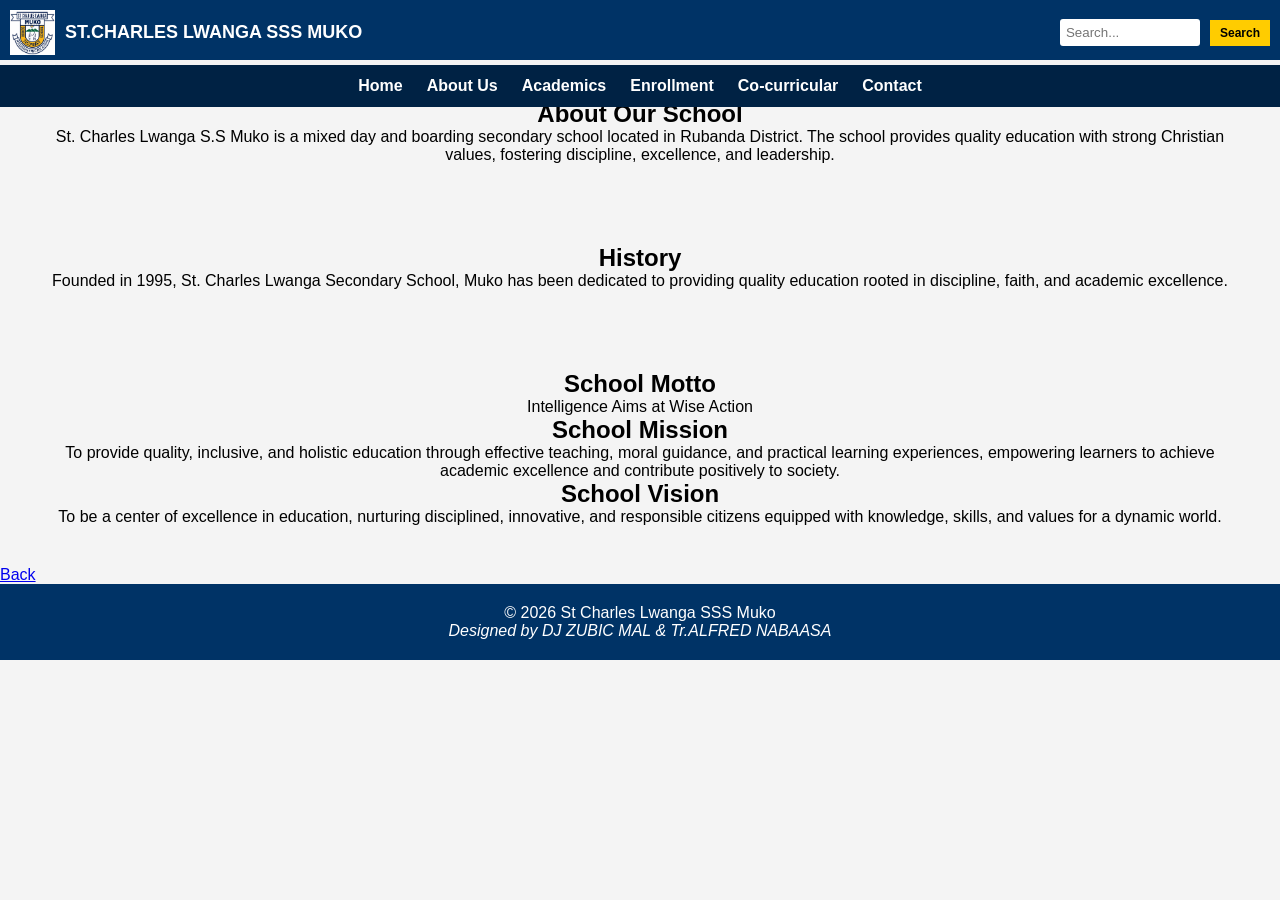
==== about.html @ 2c8513a3 "Add files via upload" ====
<!DOCTYPE html>
<html>
<head>

<meta charset="UTF-8">
<meta name="viewport" content="width=device-width, initial-scale=1.0">

<title>St. Charles Lwanga SSS Muko</title>

<link rel="stylesheet" href="lwanga.css">

</head>

<body>
  <header>
  <div class="header-container">

    <div class="logo-area">
      <img src="lwangalogo.webp" alt="School Logo">
      <h1>ST.CHARLES LWANGA SSS MUKO</h1>
    </div>

    <div class="header-right">
      <input type="text" placeholder="Search..." class="search-box">
      <button class="search-btn">Search</button>

      <div class="menu-toggle" onclick="toggleMenu()">
        ☰
      </div>
    </div>

  </div>

  <ul id="nav-list">
    <li><a href="index.html">Home</a></li>
    <li><a href="about.html">About Us</a></li>
    <li><a href="academics.html">Academics</a></li>
    <li><a href="enrollment.html">Enrollment</a></li>
    <li><a href="cocurricular.html">Co-curricular</a></li>
    <li><a href="contact.html">Contact</a></li>
  </ul>
</header>
    <!-- Main Content -->
    <main>
    <section class="about us">
  <h2>About Our School</h2>
  <p>
            
                St. Charles Lwanga S.S Muko is a mixed day and boarding secondary school 
                located in Rubanda District. The school provides quality education with 
                strong Christian values, fostering discipline, excellence, and leadership.
          
  </p>
</section>
        <section class="history">
            <h2>History</h2>
            <p>Founded in 1995, St. Charles Lwanga Secondary School, Muko has been dedicated to providing quality education rooted in discipline, faith, and academic excellence.</p>
        </section>

<section class="motto&mission">
  <h2>School Motto</h2>
  <p>Intelligence Aims at Wise Action </p>
  <h2>School Mission</h2>
  <p>To provide quality, inclusive, and holistic education through effective teaching, moral guidance, and practical learning experiences, empowering learners to achieve academic excellence and contribute positively to society.</p>
  
  <h2>School Vision</h2>
  <p>To be a center of excellence in education, nurturing disciplined, innovative, and responsible citizens equipped with knowledge, skills, and values for a dynamic world.</p>
</section>
</main>
<a href="index.html" class="back-btn">Back</a>
<footer>

<p>© 2026 St Charles Lwanga SSS Muko</p>
<p><i>Designed by DJ ZUBIC MAL & Tr.ALFRED NABAASA</i></p>

</footer>

<script src="lwanga.js"></script>
</body>
</html>
---- lwanga.css ----
/* ===== RESET ===== */
*{
    margin:0;
    padding:0;
    box-sizing:border-box;
    font-family:Arial, sans-serif;
}

body{
    background:#f4f4f4;
}

/* ===== HEADER ===== */
header{
    position: sticky;
    top: 0;
    z-index: 1000;
    background:#003366;
    color:white;
    height:60px;

}
.header-right{
    display:flex;
    gap:10px;
}



.header-container{
    display:flex;
    justify-content:space-between;
    align-items:center;
    padding:10px;
    gap:10px;
}

/* LOGO TEXT FIX */
.logo-area h1{
    font-size:14px;
    line-height:1.1;
}

/* RIGHT SIDE FIX */
.header-right{
    display:flex;
    align-items:center;
    gap:5px;
}

/* SEARCH FIX */
.search-box{
    padding:6px;
    border:none;
    border-radius:3px;
    width:100px; /* smaller */
    max-width:40vw; /* responsive */
}

.search-btn{
    padding:6px;
    font-size:12px;
    white-space:nowrap; /* prevents breaking */
}
/* ===== LOGO ===== */
.logo-area{
    display:flex;
    align-items:center;
    gap:10px;
}

.logo-area img{
    width:45px;
    height:45px;
}

.logo-area h1{
    font-size:18px;
    line-height:1.2;
}

/* ===== RIGHT SIDE ===== */
.header-right{
    display:flex;
    align-items:center;
    gap:10px;
}

/* ===== SEARCH ===== */
.search-box{
    padding:6px;
    border:none;
    border-radius:3px;
    width:140px;
}

.search-btn{
    padding:6px 10px;
    background:#ffcc00;
    border:none;
    cursor:pointer;
    font-weight:bold;
}

/* ===== HAMBURGER ===== */
.menu-toggle{
    font-size:24px;
    cursor:pointer;
    display:none;
    position:relative;
    z-index:1100;
}

/* ===== NAVIGATION ===== */
#nav-list{
    list-style:none;
    display:flex;
    justify-content:center;
    background:#002244;
}

#nav-list li{
    padding:12px;
}

#nav-list a{
    color:white;
    text-decoration:none;
    font-weight:bold;
}

/* ===== SLIDER ===== */
.slider{
  width:100%;
  height:600px;
  overflow:hidden;
  position:relative;
}

.slides{
  display:flex;
  height:100%;
  transition: transform 0.5s ease-in-out;
}

.slides img{
  width:100%;
  height:100%;
  object-fit:cover;
  flex-shrink:0;
}

/* buttons */
.prev, .next{
  position:absolute;
  top:50%;
  transform:translateY(-50%);
  background:rgba(0,0,0,0.5);
  color:white;
  border:none;
  padding:10px;
  font-size:25px;
  cursor:pointer;
}

.prev{ left:10px; }
.next{ right:10px; }

/* ===== HERO ===== */
.hero{
    position: relative;
    height: 70vh;
    overflow: hidden;
}

.hero img{
    width: 100%;
    height: 100%;
    object-fit: cover;
}

.hero-content{
    position: absolute;
    left: 50%;
    top: 50%;
    transform: translate(-50%, -50%);
    text-align: center;
    color: #fff;
    z-index: 2;
    width: 90%;
    max-width: 700px;
}

/* overlay */
.hero::after{
    content: "";
    position: absolute;
    inset:0;
    background: rgba(0,0,0,0.4);
}

/* ===== BUTTON ===== */
.btn, .cta-btn{
    display:inline-block;
    padding:12px 25px;
    background:orange;
    color:white;
    text-decoration:none;
    border-radius:5px;
}

/* ===== SECTIONS ===== */
section{
    padding:40px;
    text-align:center;
}

/* ===== CARDS ===== */
.cards{
    display:flex;
    gap:20px;
    flex-wrap:wrap;
}

.card{
    background:#eee;
    padding:20px;
    flex:1;
}

/* ===== TABLE ===== */
table{
    width:90%;
    margin:auto;
    border-collapse:collapse;
}

th, td{
    border:1px solid #ccc;
    padding:10px;
}

th{
    background:#003366;
    color:white;
}

/* ===== FOOTER ===== */
footer{
    background:#003366;
    color:white;
    text-align:center;
    padding: 20px 10px;
    width: 100vw;
    margin-left: calc(-50vw + 50%);
}
}
footer p{
    margin: 5px 0;
    font-size: 14px;
}
/* ===== FLOATING BUTTON ===== */
#topBtn{
  position:fixed;
  bottom:20px;
  left:20px;
  padding:10px;
  background:#003366;
  color:white;
  border:none;
  cursor:pointer;
  display:none;
  z-index:1000;
  border-radius:5px;
}
/* ===== E-LIBRARY FLOATING BUTTON ===== */
.e-library{
    position:fixed;
    bottom:20px;
    right:20px;
    background:green;
    color:white;
    padding:15px;
    border-radius:25px;
    text-decoration:none;
    z-index:900;
}

/* ===== EXTRA SECTIONS ===== */
.results, .facilities, .form-section{
  padding:50px;
  text-align:center;
}

.results-container,
.facility-container{
  display:flex;
  gap:20px;
  justify-content:center;
  flex-wrap:wrap;
}

.result-box{
  background:#f4f4f4;
  padding:20px;
  width:250px;
  border-radius:8px;
}

.facility img{
  width:300px;
  height:200px;
  object-fit:cover;
  border-radius:8px;
}

/* form */
form{
  max-width:400px;
  margin:auto;
  display:flex;
  flex-direction:column;
  gap:10px;
}

input, select{
  padding:10px;
}

/* ===== MOBILE ===== */
@media(max-width:768px){

    .search-box,
    .search-btn{
        display:block;
    }

    .menu-toggle{
        display:block;
    }

    #nav-list{
        position:fixed;
        top:0;
        right:-100%;
        width:70%;
        max-width:260px;
        height:100vh;
        background:#003366;
        flex-direction:column;
        align-items:center;
        justify-content:center;
        gap:15px;
        transition:0.3s ease;
    }
    #nav-list{
    position:fixed;
    top:60px; /* pushes below header */
    right:-100%;
    width:70%;
    max-width:260px;
    height:calc(100vh - 60px);
    background:#003366;
    flex-direction:column;
    align-items:center;
    justify-content:flex-start;
    padding-top:20px;
    gap:15px;
    transition:0.3s ease;
    overflow-y:auto;
}

    #nav-list.show{
        right:0;
    }

    .cards{
        flex-direction:column;
    }

    table{
        font-size:14px;
    }

    .logo-area h1{
        font-size:16px;
    }
    /* ===== NOTES SECTION ===== */
.notes{
  padding:40px 20px;
  text-align:center;
}

.notes h2{
  font-size:28px;
  margin-bottom:20px;
}

.class-group{
  background:white;
  margin:20px auto;
  padding:20px;
  max-width:400px;
  border-radius:10px;
  box-shadow:0 4px 10px rgba(0,0,0,0.1);
}

.class-group h3{
  margin-bottom:15px;
  color:#003366;
}

/* buttons instead of links */
.note-link{
  display:block;
  margin:8px 0;
  padding:10px;
  background:#003366;
  color:white;
  text-decoration:none;
  border-radius:5px;
  transition:0.3s;
}

.note-link:hover{
  background:#0055aa;
  transform:scale(1.05);
}
/* ===== DOWNLOADS & QUICK LINKS ===== */
.links-section{
  padding:40px 20px;
  text-align:center;
}

.links-section h2{
  font-size:28px;
  margin-bottom:20px;
  color:#003366;
}

/* container */
.link-container{
  display:flex;
  justify-content:center;
  flex-wrap:wrap;
  gap:15px;
}

/* cards */
.link-box{
  background:white;
  padding:20px;
  width:220px;
  border-radius:10px;
  box-shadow:0 4px 10px rgba(0,0,0,0.1);
  transition:0.3s;
}

.link-box:hover{
  transform:translateY(-5px);
}

/* link buttons */
.link-box a{
  display:block;
  margin-top:10px;
  padding:10px;
  background:#003366;
  color:white;
  text-decoration:none;
  border-radius:5px;
  font-weight:bold;
  transition:0.3s;
}

.link-box a:hover{
  background:#0055aa;
}

/* icons style (optional emoji spacing) */
.link-box span{
  font-size:30px;
}

/* mobile */
@media(max-width:768px){
  .link-container{
    flex-direction:column;
    align-items:center;
  }

}/* CONTACT FORM */
form{
    max-width:400px;
    margin:auto;
    background:white;
    padding:20px;
    border-radius:10px;
}
/* CLICK EFFECT */
.btn-primary:active {
    transform: scale(0.96);
}
/* ===== GENERAL ===== */
section {
    padding: 60px 20px;
}

h2 {
    font-size: 28px;
    margin-bottom: 15px;
    color: #002b5c;
}

/* ===== ABOUT SECTION ===== */
.about-container {
    display: flex;
    flex-wrap: wrap;
    align-items: center;
    gap: 40px;
    max-width: 1100px;
    margin: auto;
}

.about-text {
    flex: 1;
}

.about-text p {
    line-height: 1.6;
    color: #444;
}

.about-image {
    flex: 1;
}

.about-image img {
    width: 100%;
    border-radius: 12px;
    box-shadow: 0 8px 20px rgba(0,0,0,0.2);
}

/* BUTTON */
.btn-primary {
    display: inline-block;
    margin-top: 15px;
    padding: 12px 25px;
    background: linear-gradient(135deg, #009933, #00cc66);
    color: #fff;
    font-size: 15px;
    font-weight: 500;
    text-decoration: none;
    border-radius: 30px;
    box-shadow: 0 5px 15px rgba(0,0,0,0.2);
    transition: all 0.3s ease;
}

/* HOVER EFFECT */
.btn-primary:hover {
    background: linear-gradient(135deg, #0066cc, #0099ff);
    transform: translateY(-3px);
    box-shadow: 0 8px 20px rgba(0,0,0,0.3);
}


/* ===== FACILITIES ===== */
.section-title {
    text-align: center;
    margin-bottom: 40px;
}

.facilities-container {
    display: grid;
    grid-template-columns: repeat(auto-fit, minmax(250px, 1fr));
    gap: 25px;
    max-width: 1100px;
    margin: auto;
}

.facility-card {
    background: #fff;
    border-radius: 12px;
    overflow: hidden;
    text-align: center;
    box-shadow: 0 5px 15px rgba(0,0,0,0.1);
    transition: 0.3s;
}

.facility-card img {
    width: 100%;
    height: 180px;
    object-fit: cover;
}

.facility-card h3 {
    margin: 15px 0 5px;
    color: #004080;
}

.facility-card p {
    padding: 0 15px 20px;
    font-size: 14px;
    color: #555;
}

/* HOVER EFFECT */
.facility-card:hover {
    transform: translateY(-8px);
    box-shadow: 0 10px 25px rgba(0,0,0,0.2);
}

/* ===== RESPONSIVE ===== */
@media(max-width: 768px){
    .about-container {
        flex-direction: column;
    }
}
    .staff-container {
  display: flex;
  flex-wrap: wrap;
  gap: 20px;
  justify-content: center;
}

.staff-card {
  width: 220px;
  text-align: center;
  background: #fff;
  padding: 15px;
  border-radius: 10px;
  box-shadow: 0 4px 10px rgba(0,0,0,0.1);
}

.staff-card img {
  width: 100%;
  height: 220px;
  object-fit: cover; /* keeps image nicely cropped */
  border-radius: 10px;
}
@media(max-width:768px){

    .header-container{
        padding:8px;
    }

    .logo-area img{
        width:35px;
        height:35px;
    }

    .logo-area h1{
        font-size:12px;
    }

    .search-box{
        width:80px;
    }

    .search-btn{
        font-size:11px;
        padding:5px;
    }

    .menu-toggle{
        display:block;
    }
}
/* Back Button Design */
.back-btn {
  display: inline-flex;
  align-items: center;
  gap: 8px;
  padding: 12px 22px;
  background: linear-gradient(135deg, #004aad, #0077ff);
  color: white;
  text-decoration: none;
  border-radius: 30px;
  font-size: 16px;
  font-weight: 600;
  box-shadow: 0 4px 10px rgba(0, 0, 0, 0.25);
  transition: all 0.3s ease;
  margin: 20px;
}

.back-btn:hover {
  background: linear-gradient(135deg, #00337a, #005fcc);
  transform: translateY(-2px);
  box-shadow: 0 6px 14px rgba(0, 0, 0, 0.3);
}

.back-btn:active {
  transform: scale(0.97);
}

/* Arrow Icon */
.back-btn::before {
  content: "←";
  font-size: 18px;
}
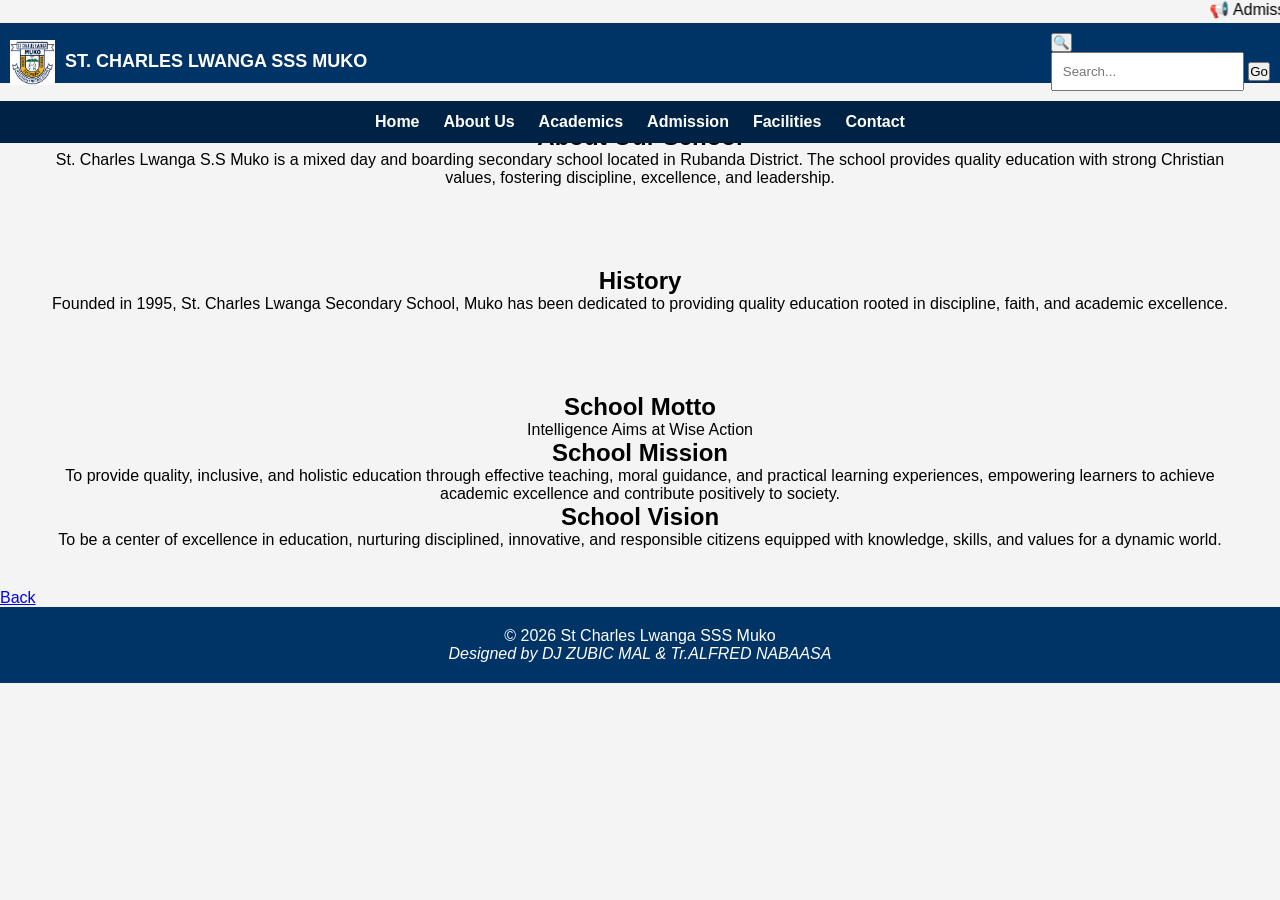
==== commit e04c5396: "Add files via upload" ====
--- a/about.html
+++ b/about.html
@@ -1,5 +1,6 @@
 <!DOCTYPE html>
-<html>
+<html lang="en">
+
 <head>
 
 <meta charset="UTF-8">
@@ -12,34 +13,52 @@
 </head>
 
 <body>
+  <div class="announcement">
+    <marquee>
+        📢 Admissions for 2026 are now open | UNEB Registration Ongoing | School Visitation Day Coming Soon
+    </marquee>
+</div>
   <header>
-  <div class="header-container">
+
+<div class="header-container">
 
     <div class="logo-area">
-      <img src="lwangalogo.webp" alt="School Logo">
-      <h1>ST.CHARLES LWANGA SSS MUKO</h1>
+        <img src="lwangalogo.webp" alt="School Logo">
+        <h1>ST. CHARLES LWANGA SSS MUKO</h1>
     </div>
 
-    <div class="header-right">
-      <input type="text" placeholder="Search..." class="search-box">
-      <button class="search-btn">Search</button>
+    <div class="header-actions">
 
-      <div class="menu-toggle" onclick="toggleMenu()">
-        ☰
-      </div>
+        <div class="search-container">
+            <button id="searchBtn">🔍</button>
+
+            <div id="searchBox" class="hidden">
+                <input type="text" id="searchInput" placeholder="Search...">
+                <button id="runSearch">Go</button>
+            </div>
+        </div>
+
+        <button class="menu-toggle" id="menuBtn">
+            ☰
+        </button>
+
     </div>
 
-  </div>
+</div>
 
-  <ul id="nav-list">
-    <li><a href="index.html">Home</a></li>
-    <li><a href="about.html">About Us</a></li>
-    <li><a href="academics.html">Academics</a></li>
-    <li><a href="enrollment.html">Enrollment</a></li>
-    <li><a href="cocurricular.html">Co-curricular</a></li>
-    <li><a href="contact.html">Contact</a></li>
-  </ul>
+<nav>
+    <ul id="nav-list">
+        <li><a href="index.html">Home</a></li>
+        <li><a href="about.html">About Us</a></li>
+        <li><a href="academics.html">Academics</a></li>
+        <li><a href="admission.html">Admission</a></li>
+        <li><a href="facilities.html">Facilities</a></li>
+        <li><a href="contact.html">Contact</a></li>
+    </ul>
+</nav>
+
 </header>
+  
     <!-- Main Content -->
     <main>
     <section class="about us">
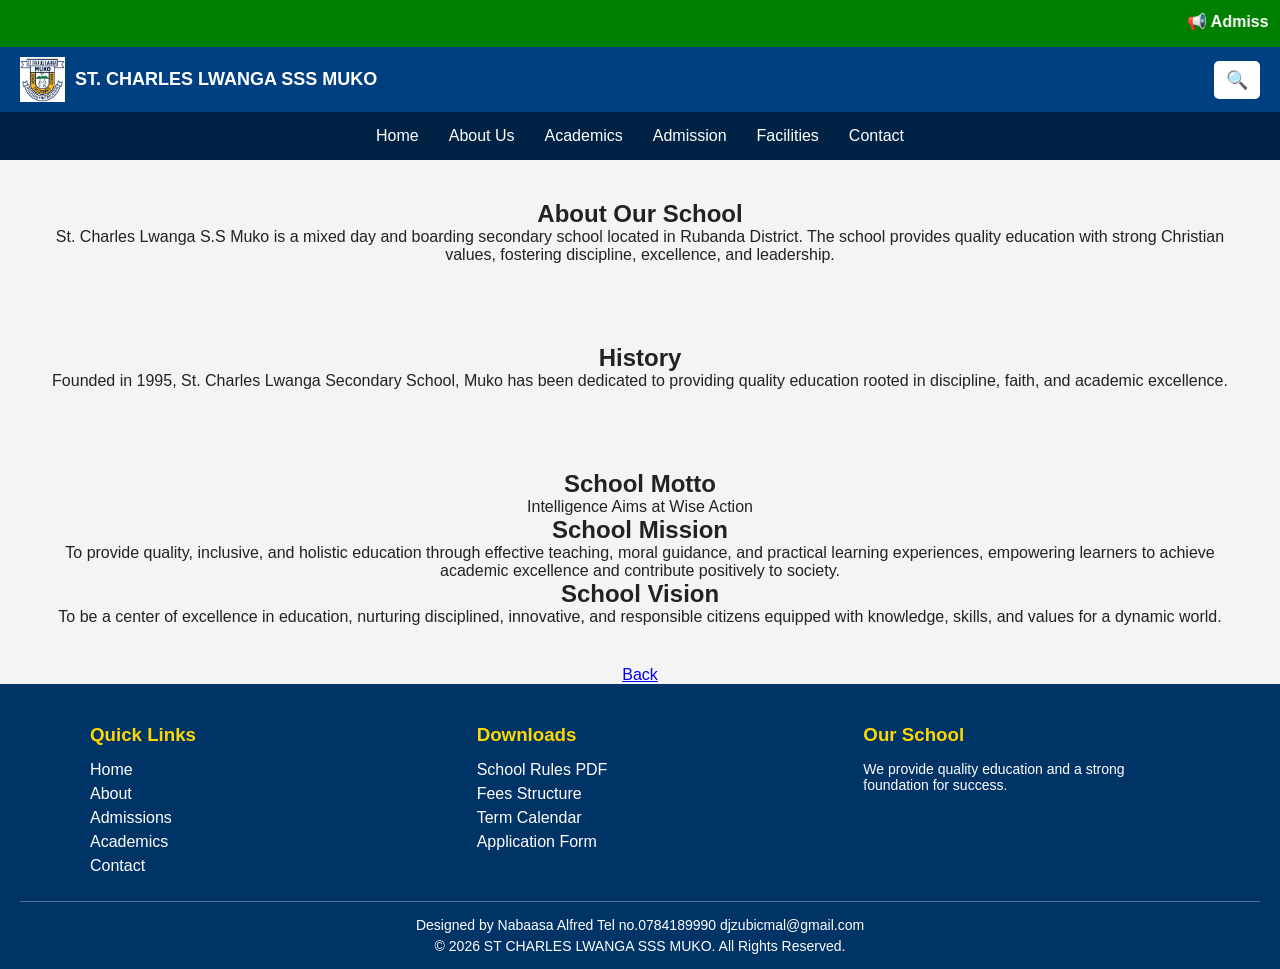
==== commit f918acae: "Add files via upload" ====
--- a/about.html
+++ b/about.html
@@ -87,10 +87,42 @@
 </section>
 </main>
 <a href="index.html" class="back-btn">Back</a>
-<footer>
+<footer class="site-footer">
 
-<p>© 2026 St Charles Lwanga SSS Muko</p>
-<p><i>Designed by DJ ZUBIC MAL & Tr.ALFRED NABAASA</i></p>
+  <div class="footer-container">
+
+    <!-- QUICK LINKS -->
+    <div class="footer-box">
+      <h3>Quick Links</h3>
+      <a href="#">Home</a>
+      <a href="#">About</a>
+      <a href="#">Admissions</a>
+      <a href="#">Academics</a>
+      <a href="#">Contact</a>
+    </div>
+
+    <!-- DOWNLOADS -->
+    <div class="footer-box">
+      <h3>Downloads</h3>
+      <a href="#">School Rules PDF</a>
+      <a href="#">Fees Structure</a>
+      <a href="#">Term Calendar</a>
+      <a href="#">Application Form</a>
+    </div>
+
+    <!-- SCHOOL INFO -->
+    <div class="footer-box">
+      <h3>Our School</h3>
+      <p>We provide quality education and a strong foundation for success.</p>
+    </div>
+
+  </div>
+
+  <div class="footer-bottom">
+    <p>Designed by Nabaasa Alfred Tel no.0784189990
+     djzubicmal@gmail.com</p>
+    <p>© 2026 ST CHARLES LWANGA SSS MUKO. All Rights Reserved.</p>
+  </div>
 
 </footer>
 
--- a/lwanga.css
+++ b/lwanga.css
@@ -1,266 +1,364 @@
 /* ===== RESET ===== */
-*{
-    margin:0;
-    padding:0;
-    box-sizing:border-box;
-    font-family:Arial, sans-serif;
-}
-
-body{
-    background:#f4f4f4;
+* {
+  margin:0;
+  padding:0;
+  box-sizing:border-box;
+  font-family:Arial, sans-serif;
+}
+
+body {
+  background:#f4f4f4;
+  text-align:center;
+  color:#222;
+}
+
+img {
+  max-width:100%;
+  height:auto;
+  display:block;
+}
+
+mark {
+  background:yellow;
+  color:black;
+  font-weight:bold;
+}
+
+/* ===== ANNOUNCEMENT ===== */
+.announcement-bar {
+  background:lightblue;
+  color:green;
+  text-align:center;
+  padding:12px;
+  font-weight:bold;
+  position:sticky;
+  top:0;
+  z-index:1000;
+}
+
+.announcement {
+  background:#008000;
+  color:white;
+  padding:12px;
+  font-weight:bold;
+  text-align:center;
+  position:sticky;
+  top:0;
+  z-index:1000;
 }
 
 /* ===== HEADER ===== */
-header{
-    position: sticky;
-    top: 0;
-    z-index: 1000;
-    background:#003366;
-    color:white;
-    height:60px;
-
-}
-.header-right{
-    display:flex;
-    gap:10px;
-}
-
-
-
-.header-container{
-    display:flex;
-    justify-content:space-between;
-    align-items:center;
-    padding:10px;
-    gap:10px;
-}
-
-/* LOGO TEXT FIX */
-.logo-area h1{
-    font-size:14px;
-    line-height:1.1;
-}
-
-/* RIGHT SIDE FIX */
-.header-right{
-    display:flex;
-    align-items:center;
-    gap:5px;
-}
-
-/* SEARCH FIX */
-.search-box{
-    padding:6px;
-    border:none;
-    border-radius:3px;
-    width:100px; /* smaller */
-    max-width:40vw; /* responsive */
-}
-
-.search-btn{
-    padding:6px;
-    font-size:12px;
-    white-space:nowrap; /* prevents breaking */
-}
-/* ===== LOGO ===== */
-.logo-area{
-    display:flex;
-    align-items:center;
-    gap:10px;
-}
-
-.logo-area img{
-    width:45px;
-    height:45px;
-}
-
-.logo-area h1{
-    font-size:18px;
-    line-height:1.2;
-}
-
-/* ===== RIGHT SIDE ===== */
-.header-right{
-    display:flex;
-    align-items:center;
-    gap:10px;
+header {
+  background:#004080;
+  color:white;
+  position:sticky;
+  top:0;
+  z-index:1000;
+}
+
+.header-container {
+  display:flex;
+  justify-content:space-between;
+  align-items:center;
+  padding:10px 20px;
+}
+
+/* LOGO */
+.logo-area {
+  display:flex;
+  align-items:center;
+  gap:10px;
+}
+
+.logo-area img {
+  width:45px;
+  height:45px;
+}
+
+.logo-area h1 {
+  font-size:18px;
+}
+
+/* HEADER RIGHT */
+.header-right,
+.header-actions {
+  display:flex;
+  align-items:center;
+  gap:10px;
+}
+
+/* ===== NAV ===== */
+#nav-list {
+  list-style:none;
+  display:flex;
+  justify-content:center;
+  background:#002244;
+}
+
+#nav-list li {
+  padding:15px;
+}
+
+#nav-list a {
+  color:white;
+  text-decoration:none;
+}
+
+/* Hamburger hidden on desktop */
+.menu-toggle {
+  display:none;
+  font-size:30px;
+  background:none;
+  border:none;
+  color:white;
+  cursor:pointer;
 }
 
 /* ===== SEARCH ===== */
-.search-box{
-    padding:6px;
-    border:none;
-    border-radius:3px;
-    width:140px;
-}
-
-.search-btn{
-    padding:6px 10px;
-    background:#ffcc00;
-    border:none;
-    cursor:pointer;
-    font-weight:bold;
-}
-
-/* ===== HAMBURGER ===== */
-.menu-toggle{
-    font-size:24px;
-    cursor:pointer;
-    display:none;
-    position:relative;
-    z-index:1100;
-}
-
-/* ===== NAVIGATION ===== */
-#nav-list{
-    list-style:none;
-    display:flex;
-    justify-content:center;
-    background:#002244;
-}
-
-#nav-list li{
-    padding:12px;
-}
-
-#nav-list a{
-    color:white;
-    text-decoration:none;
-    font-weight:bold;
-}
-
-/* ===== SLIDER ===== */
-.slider{
-  width:100%;
-  height:600px;
-  overflow:hidden;
+.search-container {
   position:relative;
 }
 
-.slides{
-  display:flex;
-  height:100%;
-  transition: transform 0.5s ease-in-out;
-}
-
-.slides img{
-  width:100%;
-  height:100%;
-  object-fit:cover;
-  flex-shrink:0;
-}
-
-/* buttons */
-.prev, .next{
+#searchBtn {
+  border:none;
+  background:white;
+  padding:8px 12px;
+  border-radius:5px;
+  cursor:pointer;
+  font-size:18px;
+}
+
+#searchBox {
   position:absolute;
-  top:50%;
-  transform:translateY(-50%);
-  background:rgba(0,0,0,0.5);
+  top:45px;
+  right:0;
+  background:white;
+  padding:10px;
+  border-radius:8px;
+  box-shadow:0 4px 10px rgba(0,0,0,0.2);
+  z-index:2000;
+}
+
+#searchInput {
+  padding:8px;
+  width:200px;
+}
+
+#runSearch {
+  padding:8px 12px;
+  background:#004080;
   color:white;
   border:none;
+  cursor:pointer;
+  border-radius:4px;
+}
+
+.hidden {
+  display:none !important;
+}
+
+/* ===== HERO ===== */
+.hero {
+  background: linear-gradient(rgba(0,50,120,0.75), rgba(0,50,120,0.75)),
+              url("images/school.jpg");
+  background-size: cover;
+  background-position: center;
+  color: white;
+  text-align: center;
+  padding: 100px 20px;
+}
+
+.hero h3 {
+  color:#FFD700;
+  font-size:1.4rem;
+}
+
+.hero h1 {
+  font-size:3rem;
+  margin:15px 0;
+}
+
+.hero p {
+  font-size:1.3rem;
+  font-style:italic;
+  margin-bottom:30px;
+}
+
+.hero-btn {
+  display:inline-block;
+  padding:15px 40px;
+  background:linear-gradient(135deg,#FFD700,#ffb300);
+  color:#003366;
+  border-radius:50px;
+  font-weight:bold;
+  text-decoration:none;
+  transition:0.3s ease;
+  box-shadow:0 6px 15px rgba(0,0,0,0.2);
+}
+
+.hero-btn:hover {
+  background:white;
+  transform:translateY(-4px);
+}
+
+/* ===== BUTTONS ===== */
+.btn, .cta-btn {
+  display:inline-block;
+  padding:12px 25px;
+  background:orange;
+  color:white;
+  text-decoration:none;
+  border-radius:5px;
+}
+
+.btn-danger {
+  padding:10px 22px;
+  background:#e53935;
+  color:white;
+  border:none;
+  border-radius:8px;
+  cursor:pointer;
+  transition:0.3s;
+  display:inline-block;
+}
+.btn-danger:hover { background:#b71c1c; }
+
+.btn-secondary {
+  padding:10px 20px;
+  background:#f1f1f1;
+  color:#333;
+  border:2px solid #ccc;
+  border-radius:8px;
+  cursor:pointer;
+  transition:0.3s;
+  display:inline-block;
+}
+.btn-secondary:hover { background:#ddd; }
+
+.btn-success {
+  padding:12px 24px;
+  background:linear-gradient(135deg,#00c853,#009624);
+  color:white;
+  border:none;
+  border-radius:10px;
+  font-weight:bold;
+  cursor:pointer;
+  transition:0.3s;
+  display:inline-block;
+}
+.btn-success:hover { transform:scale(1.05); }
+
+.btn-primary {
+  padding:12px 26px;
+  background:linear-gradient(135deg,#0077ff,#004aad);
+  color:white;
+  border:none;
+  border-radius:30px;
+  font-weight:bold;
+  cursor:pointer;
+  text-decoration:none;
+  display:inline-block;
+  transition:0.3s ease;
+  box-shadow:0 5px 12px rgba(0,0,0,0.2);
+}
+.btn-primary:hover {
+  transform:translateY(-3px);
+  box-shadow:0 8px 18px rgba(0,0,0,0.3);
+}
+
+/* ===== SECTIONS ===== */
+section {
+  padding:40px;
+  text-align:center;
+}
+
+/* ===== CARDS ===== */
+.cards {
+  display:flex;
+  gap:20px;
+  flex-wrap:wrap;
+}
+.card {
+  background:#eee;
+  padding:20px;
+  flex:1;
+}
+
+/* ===== TABLE ===== */
+table {
+  width:90%;
+  margin:auto;
+  border-collapse:collapse;
+}
+th, td {
+  border:1px solid #ccc;
   padding:10px;
-  font-size:25px;
-  cursor:pointer;
-}
-
-.prev{ left:10px; }
-.next{ right:10px; }
-
-/* ===== HERO ===== */
-.hero{
-    position: relative;
-    height: 70vh;
-    overflow: hidden;
-}
-
-.hero img{
-    width: 100%;
-    height: 100%;
-    object-fit: cover;
-}
-
-.hero-content{
-    position: absolute;
-    left: 50%;
-    top: 50%;
-    transform: translate(-50%, -50%);
-    text-align: center;
-    color: #fff;
-    z-index: 2;
-    width: 90%;
-    max-width: 700px;
-}
-
-/* overlay */
-.hero::after{
-    content: "";
-    position: absolute;
-    inset:0;
-    background: rgba(0,0,0,0.4);
-}
-
-/* ===== BUTTON ===== */
-.btn, .cta-btn{
-    display:inline-block;
-    padding:12px 25px;
-    background:orange;
-    color:white;
-    text-decoration:none;
-    border-radius:5px;
-}
-
-/* ===== SECTIONS ===== */
-section{
-    padding:40px;
-    text-align:center;
-}
-
-/* ===== CARDS ===== */
-.cards{
-    display:flex;
-    gap:20px;
-    flex-wrap:wrap;
-}
-
-.card{
-    background:#eee;
-    padding:20px;
-    flex:1;
-}
-
-/* ===== TABLE ===== */
-table{
-    width:90%;
-    margin:auto;
-    border-collapse:collapse;
-}
-
-th, td{
-    border:1px solid #ccc;
-    padding:10px;
-}
-
-th{
-    background:#003366;
-    color:white;
+}
+th {
+  background:#003366;
+  color:white;
 }
 
 /* ===== FOOTER ===== */
-footer{
-    background:#003366;
-    color:white;
-    text-align:center;
-    padding: 20px 10px;
-    width: 100vw;
-    margin-left: calc(-50vw + 50%);
-}
-}
-footer p{
-    margin: 5px 0;
-    font-size: 14px;
-}
-/* ===== FLOATING BUTTON ===== */
-#topBtn{
+footer {
+  background:#003366;
+  color:white;
+  text-align:center;
+  padding:20px 10px;
+  width:100vw;
+  margin-left:calc(-50vw + 50%);
+}
+footer p {
+  margin:5px 0;
+  font-size:14px;
+}
+
+.site-footer {
+  background:#003366;
+  color:white;
+  padding:40px 20px 10px;
+}
+
+.footer-container {
+  display:flex;
+  justify-content:flex-start;
+  flex-wrap:wrap;
+  gap:60px;
+  max-width:1100px;
+  margin:auto;
+  text-align:left;
+}
+.footer-box {
+  flex:1;
+  min-width:200px;
+  text-align:left;
+}
+.footer-box h3 {
+  margin-bottom:15px;
+  color:#FFD700;
+}
+.footer-box a {
+  display:block;
+  color:white;
+  text-decoration:none;
+  margin:6px 0;
+  transition:0.3s;
+  text-align:left;
+}
+.footer-box a:hover {
+  color:#FFD700;
+  transform:translateX(5px);
+}
+.footer-bottom {
+  text-align:center;
+  margin-top:20px;
+  padding-top:10px;
+  border-top:1px solid rgba(255,255,255,0.3);
+  font-size:14px;
+}
+
+/* ===== TOP BUTTON ===== */
+#topBtn {
   position:fixed;
   bottom:20px;
   left:20px;
@@ -273,428 +371,362 @@
   z-index:1000;
   border-radius:5px;
 }
-/* ===== E-LIBRARY FLOATING BUTTON ===== */
-.e-library{
-    position:fixed;
-    bottom:20px;
-    right:20px;
-    background:green;
-    color:white;
-    padding:15px;
-    border-radius:25px;
-    text-decoration:none;
-    z-index:900;
-}
-
-/* ===== EXTRA SECTIONS ===== */
-.results, .facilities, .form-section{
-  padding:50px;
-  text-align:center;
-}
-
-.results-container,
-.facility-container{
-  display:flex;
-  gap:20px;
-  justify-content:center;
-  flex-wrap:wrap;
-}
-
-.result-box{
-  background:#f4f4f4;
-  padding:20px;
-  width:250px;
-  border-radius:8px;
-}
-
-.facility img{
-  width:300px;
-  height:200px;
-  object-fit:cover;
-  border-radius:8px;
-}
-
-/* form */
-form{
+
+/* ===== E-LIBRARY ===== */
+.e-library {
+  position:fixed;
+  bottom:20px;
+  right:20px;
+  background:green;
+  color:white;
+  padding:15px;
+  border-radius:25px;
+  text-decoration:none;
+  z-index:900;
+}
+
+/* ===== FORMS ===== */
+form {
   max-width:400px;
   margin:auto;
+  background:white;
+  padding:20px;
+  border-radius:10px;
   display:flex;
   flex-direction:column;
   gap:10px;
 }
-
-input, select{
+input, select {
   padding:10px;
 }
 
 /* ===== MOBILE ===== */
 @media(max-width:768px){
-
-    .search-box,
-    .search-btn{
-        display:block;
-    }
-
-    .menu-toggle{
-        display:block;
-    }
-
-    #nav-list{
-        position:fixed;
-        top:0;
-        right:-100%;
-        width:70%;
-        max-width:260px;
-        height:100vh;
-        background:#003366;
-        flex-direction:column;
-        align-items:center;
-        justify-content:center;
-        gap:15px;
-        transition:0.3s ease;
-    }
-    #nav-list{
+  .cards { flex-direction:column; }
+  .menu-toggle { display:block; }
+  .logo-area h1 { font-size:13px; }
+  #searchInput { width:140px; }
+
+  #nav-list {
     position:fixed;
-    top:60px; /* pushes below header */
+    top:60px;
     right:-100%;
-    width:70%;
-    max-width:260px;
-    height:calc(100vh - 60px);
+    width:250px;
+    height:100vh;
     background:#003366;
     flex-direction:column;
-    align-items:center;
-    justify-content:flex-start;
-    padding-top:20px;
-    gap:15px;
     transition:0.3s ease;
-    overflow-y:auto;
-}
-
-    #nav-list.show{
-        right:0;
-    }
-
-    .cards{
-        flex-direction:column;
-    }
-
-    table{
-        font-size:14px;
-    }
-
-    .logo-area h1{
-        font-size:16px;
-    }
-    /* ===== NOTES SECTION ===== */
-.notes{
-  padding:40px 20px;
-  text-align:center;
-}
-
-.notes h2{
-  font-size:28px;
+    z-index:9999;
+  }
+  #nav-list.show { right:0; }
+
+/* Base Back Button */
+.back-btn {
+  display:inline-block;
+  padding:12px 28px;
+  font-size:16px;
+  font-weight:bold;
+  border-radius:8px;
+  text-decoration:none;
+  cursor:pointer;
+  transition:0.3s ease;
+}
+
+/* Solid Blue */
+.back-btn-blue {
+  background:#004aad;
+  color:white;
+  box-shadow:0 4px 10px rgba(0,0,0,0.2);
+}
+.back-btn-blue:hover {
+  background:#003366;
+  transform:translateY(-2px);
+}
+
+/* Gradient Blue */
+.back-btn-gradient {
+  background:linear-gradient(135deg,#0077ff,#004aad);
+  color:white;
+  box-shadow:0 5px 12px rgba(0,0,0,0.2);
+}
+.back-btn-gradient:hover {
+  transform:translateY(-3px);
+  box-shadow:0 8px 18px rgba(0,0,0,0.3);
+}
+
+/* Outline Blue */
+.back-btn-outline {
+  background:transparent;
+  color:#004aad;
+  border:2px solid #004aad;
+}
+.back-btn-outline:hover {
+  background:#004aad;
+  color:white;
+}
+
+/* Pill-Shaped Blue */
+.back-btn-pill {
+  background:#0077ff;
+  color:white;
+  border:none;
+  border-radius:50px;
+  padding:12px 35px;
+}
+.back-btn-pill:hover {
+  background:#005bbb;
+}
+
+/* Light Blue */
+.back-btn-light {
+  background:#e0f0ff;
+  color:#004aad;
+  border:2px solid #004aad;
+}
+.back-btn-light:hover {
+  background:#cce5ff;
+}
+  .
+  /* ===== BODY ===== */
+body {
+  background:#f9fafc; /* soft neutral background */
+  color:#222;
+  font-family:"Segoe UI", Arial, sans-serif;
+  line-height:1.6;
+  margin:0;
+  padding:0;
+}
+
+/* ===== SECTIONS ===== */
+section {
+  padding:60px 20px;
+  max-width:1200px;
+  margin:auto;
+  text-align:center;
+}
+
+section h2 {
+  font-size:2rem;
+  color:#004aad;
   margin-bottom:20px;
-}
-
-.class-group{
+  position:relative;
+}
+
+section h2::after {
+  content:"";
+  display:block;
+  width:60px;
+  height:3px;
+  background:#FFD700;
+  margin:10px auto 0;
+  border-radius:2px;
+}
+
+section p {
+  max-width:800px;
+  margin:auto;
+  font-size:1.1rem;
+  color:#444;
+}
+
+/* ===== MOTTO ===== */
+.hero p,
+section p.motto {
+  font-size:1.3rem;
+  font-style:italic;
+  font-weight:bold;
+  color:#FFD700; /* gold text */
+  text-shadow:2px 2px 6px rgba(0,0,0,0.6); /* glowing effect */
+}
+
+/* ===== STAFF ===== */
+.staff-container {
+  display:flex;
+  gap:20px;
+  flex-wrap:wrap;
+  justify-content:center;
+  margin-top:30px;
+}
+
+.staff-card {
   background:white;
-  margin:20px auto;
+  border-radius:10px;
+  box-shadow:0 4px 12px rgba(0,0,0,0.1);
   padding:20px;
-  max-width:400px;
-  border-radius:10px;
-  box-shadow:0 4px 10px rgba(0,0,0,0.1);
-}
-
-.class-group h3{
+  text-align:center;
+  flex:1 1 220px;
+  transition:0.3s ease;
+}
+
+.staff-card img {
+  width:120px;
+  height:120px;
+  object-fit:cover;
+  border-radius:50%;
   margin-bottom:15px;
-  color:#003366;
-}
-
-/* buttons instead of links */
-.note-link{
-  display:block;
-  margin:8px 0;
-  padding:10px;
-  background:#003366;
-  color:white;
-  text-decoration:none;
-  border-radius:5px;
-  transition:0.3s;
-}
-
-.note-link:hover{
-  background:#0055aa;
-  transform:scale(1.05);
-}
-/* ===== DOWNLOADS & QUICK LINKS ===== */
-.links-section{
-  padding:40px 20px;
-  text-align:center;
-}
-
-.links-section h2{
-  font-size:28px;
-  margin-bottom:20px;
-  color:#003366;
-}
-
-/* container */
-.link-container{
-  display:flex;
-  justify-content:center;
-  flex-wrap:wrap;
-  gap:15px;
-}
-
-/* cards */
-.link-box{
-  background:white;
-  padding:20px;
-  width:220px;
-  border-radius:10px;
-  box-shadow:0 4px 10px rgba(0,0,0,0.1);
-  transition:0.3s;
-}
-
-.link-box:hover{
+}
+
+.staff-card:hover {
   transform:translateY(-5px);
-}
-
-/* link buttons */
-.link-box a{
-  display:block;
-  margin-top:10px;
-  padding:10px;
-  background:#003366;
-  color:white;
-  text-decoration:none;
-  border-radius:5px;
-  font-weight:bold;
-  transition:0.3s;
-}
-
-.link-box a:hover{
-  background:#0055aa;
-}
-
-/* icons style (optional emoji spacing) */
-.link-box span{
-  font-size:30px;
-}
-
-/* mobile */
-@media(max-width:768px){
-  .link-container{
-    flex-direction:column;
-    align-items:center;
-  }
-
-}/* CONTACT FORM */
-form{
-    max-width:400px;
-    margin:auto;
-    background:white;
-    padding:20px;
-    border-radius:10px;
-}
-/* CLICK EFFECT */
-.btn-primary:active {
-    transform: scale(0.96);
-}
-/* ===== GENERAL ===== */
-section {
-    padding: 60px 20px;
-}
-
-h2 {
-    font-size: 28px;
-    margin-bottom: 15px;
-    color: #002b5c;
+  box-shadow:0 6px 16px rgba(0,0,0,0.15);
 }
 
 /* ===== ABOUT SECTION ===== */
 .about-container {
-    display: flex;
-    flex-wrap: wrap;
-    align-items: center;
-    gap: 40px;
-    max-width: 1100px;
-    margin: auto;
+  display:flex;
+  align-items:center;
+  gap:40px;
+  flex-wrap:wrap;
+  margin-top:40px;
 }
 
 .about-text {
-    flex: 1;
-}
-
-.about-text p {
-    line-height: 1.6;
-    color: #444;
+  flex:1;
+  text-align:left;
+}
+
+.about-text h2 {
+  color:#004aad;
 }
 
 .about-image {
-    flex: 1;
+  flex:1;
 }
 
 .about-image img {
-    width: 100%;
-    border-radius: 12px;
-    box-shadow: 0 8px 20px rgba(0,0,0,0.2);
-}
-
-/* BUTTON */
-.btn-primary {
-    display: inline-block;
-    margin-top: 15px;
-    padding: 12px 25px;
-    background: linear-gradient(135deg, #009933, #00cc66);
-    color: #fff;
-    font-size: 15px;
-    font-weight: 500;
-    text-decoration: none;
-    border-radius: 30px;
-    box-shadow: 0 5px 15px rgba(0,0,0,0.2);
-    transition: all 0.3s ease;
-}
-
-/* HOVER EFFECT */
-.btn-primary:hover {
-    background: linear-gradient(135deg, #0066cc, #0099ff);
-    transform: translateY(-3px);
-    box-shadow: 0 8px 20px rgba(0,0,0,0.3);
-}
-
+  border-radius:12px;
+  box-shadow:0 6px 18px rgba(0,0,0,0.2);
+  width:100%;
+  height:auto;
+}
 
 /* ===== FACILITIES ===== */
-.section-title {
-    text-align: center;
-    margin-bottom: 40px;
-}
-
 .facilities-container {
-    display: grid;
-    grid-template-columns: repeat(auto-fit, minmax(250px, 1fr));
-    gap: 25px;
-    max-width: 1100px;
-    margin: auto;
+  display:flex;
+  gap:30px;
+  flex-wrap:wrap;
+  justify-content:center;
+  margin-top:30px;
 }
 
 .facility-card {
-    background: #fff;
-    border-radius: 12px;
-    overflow: hidden;
-    text-align: center;
-    box-shadow: 0 5px 15px rgba(0,0,0,0.1);
-    transition: 0.3s;
+  background:white;
+  border-radius:12px;
+  box-shadow:0 4px 12px rgba(0,0,0,0.1);
+  padding:20px;
+  flex:1 1 280px;
+  transition:0.3s ease;
 }
 
 .facility-card img {
-    width: 100%;
-    height: 180px;
-    object-fit: cover;
-}
-
-.facility-card h3 {
-    margin: 15px 0 5px;
-    color: #004080;
-}
-
-.facility-card p {
-    padding: 0 15px 20px;
-    font-size: 14px;
-    color: #555;
-}
-
-/* HOVER EFFECT */
+  width:100%;
+  border-radius:10px;
+  margin-bottom:15px;
+}
+
 .facility-card:hover {
-    transform: translateY(-8px);
-    box-shadow: 0 10px 25px rgba(0,0,0,0.2);
-}
-
-/* ===== RESPONSIVE ===== */
-@media(max-width: 768px){
-    .about-container {
-        flex-direction: column;
-    }
-}
-    .staff-container {
-  display: flex;
-  flex-wrap: wrap;
-  gap: 20px;
-  justify-content: center;
-}
-
-.staff-card {
-  width: 220px;
-  text-align: center;
-  background: #fff;
-  padding: 15px;
-  border-radius: 10px;
-  box-shadow: 0 4px 10px rgba(0,0,0,0.1);
-}
-
-.staff-card img {
-  width: 100%;
-  height: 220px;
-  object-fit: cover; /* keeps image nicely cropped */
-  border-radius: 10px;
-}
+  transform:translateY(-5px);
+  box-shadow:0 6px 16px rgba(0,0,0,0.15);
+}
+
+/* ===== ACADEMICS CARDS ===== */
+.cards {
+  display:flex;
+  gap:30px;
+  flex-wrap:wrap;
+  justify-content:center;
+  margin-top:30px;
+}
+
+.card {
+  background:white;
+  border-radius:12px;
+  box-shadow:0 4px 12px rgba(0,0,0,0.1);
+  padding:25px;
+  flex:1 1 300px;
+  transition:0.3s ease;
+}
+
+.card:hover {
+  transform:translateY(-5px);
+  box-shadow:0 6px 16px rgba(0,0,0,0.15);
+}
+
+.card h3 {
+  color:#004aad;
+  margin-bottom:10px;
+}
+
+
+
+/* ===== MOBILE OVERRIDES ===== */
 @media(max-width:768px){
-
-    .header-container{
-        padding:8px;
-    }
-
-    .logo-area img{
-        width:35px;
-        height:35px;
-    }
-
-    .logo-area h1{
-        font-size:12px;
-    }
-
-    .search-box{
-        width:80px;
-    }
-
-    .search-btn{
-        font-size:11px;
-        padding:5px;
-    }
-
-    .menu-toggle{
-        display:block;
-    }
-}
-/* Back Button Design */
-.back-btn {
-  display: inline-flex;
-  align-items: center;
-  gap: 8px;
-  padding: 12px 22px;
-  background: linear-gradient(135deg, #004aad, #0077ff);
-  color: white;
-  text-decoration: none;
-  border-radius: 30px;
-  font-size: 16px;
-  font-weight: 600;
-  box-shadow: 0 4px 10px rgba(0, 0, 0, 0.25);
-  transition: all 0.3s ease;
-  margin: 20px;
-}
-
-.back-btn:hover {
-  background: linear-gradient(135deg, #00337a, #005fcc);
-  transform: translateY(-2px);
-  box-shadow: 0 6px 14px rgba(0, 0, 0, 0.3);
-}
-
-.back-btn:active {
-  transform: scale(0.97);
-}
-
-/* Arrow Icon */
-.back-btn::before {
-  content: "←";
-  font-size: 18px;
+  .about-container { flex-direction:column; text-align:center; }
+  .about-text { text-align:center; }
+  .staff-card img { width:100px; height:100px; }
+}
+/* ===== FOOTER ===== */
+.site-footer {
+  background:linear-gradient(135deg,#003366,#001f4d);
+  color:#fff;
+  padding:40px 20px 10px;
+  text-align:center;
+}
+
+.footer-box h3 {
+  color:#FFD700;
+  text-shadow:1px 1px 6px rgba(0,0,0,0.6);
+}
+
+.footer-box a {
+  color:#fff;
+  text-shadow:1px 1px 5px rgba(0,0,0,0.6);
+}
+.footer-box a:hover {
+  color:#FFD700;
+  text-shadow:2px 2px 10px rgba(0,0,0,0.8);
+}
+
+.footer-bottom {
+  border-top:2px solid #FFD700;
+  color:#fff;
+  text-shadow:1px 1px 6px rgba(0,0,0,0.7);
+}
+.motto {
+  font-size:1.4rem;
+  font-style:italic;
+  font-weight:bold;
+  color:#FFD700;
+  text-shadow:2px 2px 10px rgba(0,0,0,0.8); /* glowing gold */
+  letter-spacing:1px;
+  transition:0.3s ease;
+}
+
+.motto:hover {
+  color:#fff; /* turns white on hover */
+  text-shadow:0 0 15px #FFD700, 0 0 25px #FFD700; /* glowing pulse */
+}
+.footer-bottom {
+  text-align:center;
+  margin-top:20px;
+  padding-top:10px;
+  border-top:2px solid #FFD700; /* solid gold line */
+  font-size:14px;
+  color:#ffffff; /* pure white text */
+  font-weight:bold; /* stronger weight */
+  text-shadow:0 0 8px rgba(0,0,0,0.7); /* subtle glow */
+}
+footer {
+  background:linear-gradient(135deg,#003366,#001f4d);
+  color:#fff;
+  padding:40px 20px 10px;
+  text-align:center;
+}
+
+footer p {
+  font-size:14px;
+  font-weight:bold;
+  color:#fff;
+  text-shadow:0 0 8px rgba(0,0,0,0.7); /* subtle glow */
+  margin:5px 0;
 }
